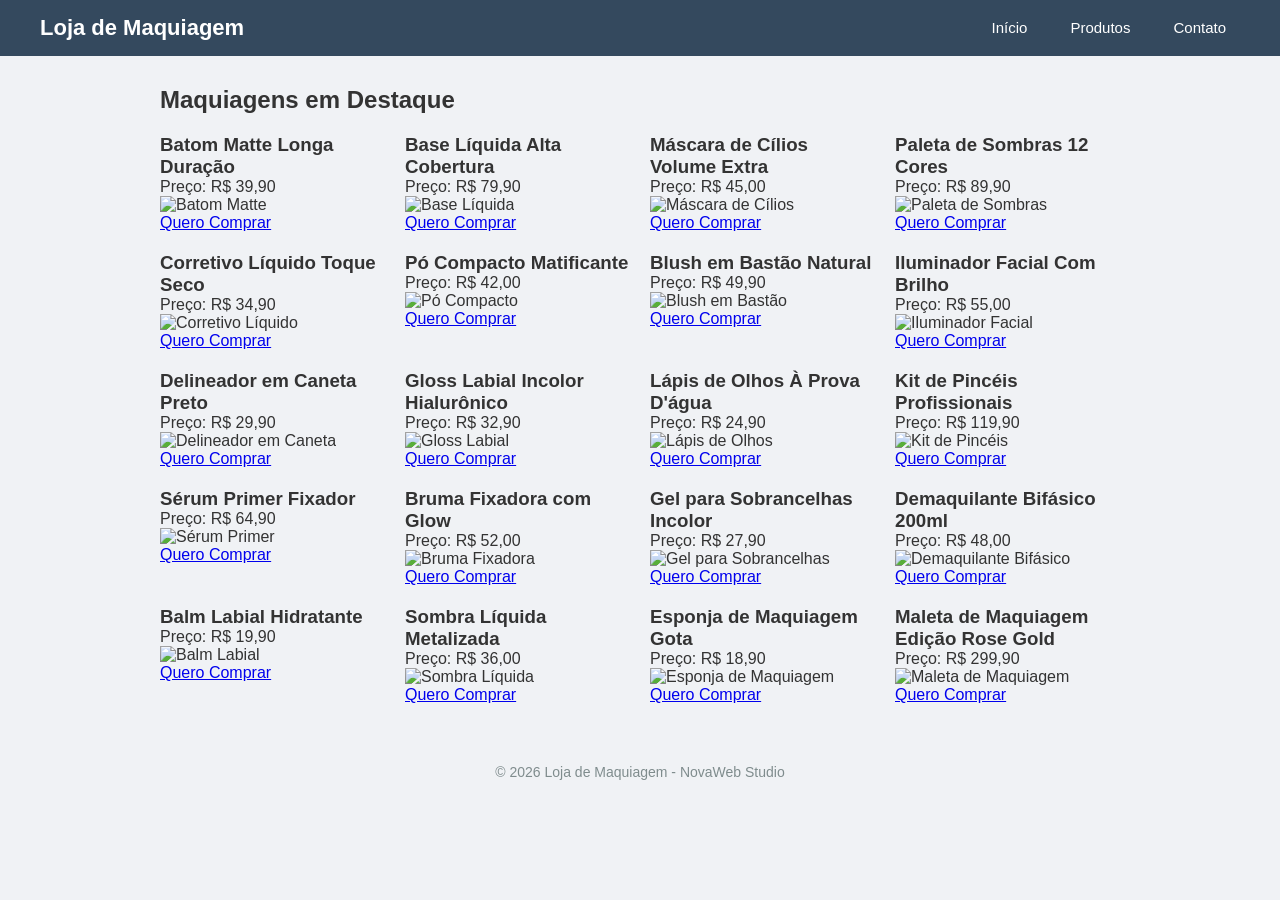
==== produtos.html @ 9a76be10 "fix: tira os arquivos html da pasta assets e coloca na raiz" ====
<!DOCTYPE html>
<html lang="pt-BR">
<head>
    <meta charset="UTF-8">
    <meta name="viewport" content="width=device-width, initial-scale=1.0">
    <title>Catálogo de Produtos - Loja de Maquiagem</title>
    <link rel="stylesheet" href="css/style.css">
</head>
<body>
    <header>
        <h1>Loja de Maquiagem</h1>
        <nav>
            <ul>
                <li><a href="index.html">Início</a></li>
                <li><a href="produtos.html">Produtos</a></li>
                <li><a href="contato.html">Contato</a></li>
            </ul>
        </nav>
    </header>

    <main>
        <section>
            <h2>Maquiagens em Destaque</h2>
            <ul class="lista-produtos">
                <li>
                    <h3>Batom Matte Longa Duração</h3>
                    <p>Preço: R$ 39,90</p>
                    <img src="assets/images/batom.jpg" alt="Batom Matte" width="150">
                    <br>
                    <a href="contato.html">Quero Comprar</a>
                </li>
                <li>
                    <h3>Base Líquida Alta Cobertura</h3>
                    <p>Preço: R$ 79,90</p>
                    <img src="assets/images/base.jpg" alt="Base Líquida" width="150">
                    <br>
                    <a href="contato.html">Quero Comprar</a>
                </li>
                <li>
                    <h3>Máscara de Cílios Volume Extra</h3>
                    <p>Preço: R$ 45,00</p>
                    <img src="assets/images/rimel.jpg" alt="Máscara de Cílios" width="150">
                    <br>
                    <a href="contato.html">Quero Comprar</a>
                </li>
                <li>
                    <h3>Paleta de Sombras 12 Cores</h3>
                    <p>Preço: R$ 89,90</p>
                    <img src="assets/images/paleta.jpg" alt="Paleta de Sombras" width="150">
                    <br>
                    <a href="contato.html">Quero Comprar</a>
                </li>
                <li>
                    <h3>Corretivo Líquido Toque Seco</h3>
                    <p>Preço: R$ 34,90</p>
                    <img src="assets/images/corretivo.jpg" alt="Corretivo Líquido" width="150">
                    <br>
                    <a href="contato.html">Quero Comprar</a>
                </li>
                <li>
                    <h3>Pó Compacto Matificante</h3>
                    <p>Preço: R$ 42,00</p>
                    <img src="assets/images/po.jpg" alt="Pó Compacto" width="150">
                    <br>
                    <a href="contato.html">Quero Comprar</a>
                </li>
                <li>
                    <h3>Blush em Bastão Natural</h3>
                    <p>Preço: R$ 49,90</p>
                    <img src="assets/images/blush.jpg" alt="Blush em Bastão" width="150">
                    <br>
                    <a href="contato.html">Quero Comprar</a>
                </li>
                <li>
                    <h3>Iluminador Facial Com Brilho</h3>
                    <p>Preço: R$ 55,00</p>
                    <img src="assets/images/iluminador.jpg" alt="Iluminador Facial" width="150">
                    <br>
                    <a href="contato.html">Quero Comprar</a>
                </li>
                <li>
                    <h3>Delineador em Caneta Preto</h3>
                    <p>Preço: R$ 29,90</p>
                    <img src="assets/images/delineador.jpg" alt="Delineador em Caneta" width="150">
                    <br>
                    <a href="contato.html">Quero Comprar</a>
                </li>
                <li>
                    <h3>Gloss Labial Incolor Hialurônico</h3>
                    <p>Preço: R$ 32,90</p>
                    <img src="assets/images/gloss.jpg" alt="Gloss Labial" width="150">
                    <br>
                    <a href="contato.html">Quero Comprar</a>
                </li>
                <li>
                    <h3>Lápis de Olhos À Prova D'água</h3>
                    <p>Preço: R$ 24,90</p>
                    <img src="assets/images/lapis.jpg" alt="Lápis de Olhos" width="150">
                    <br>
                    <a href="contato.html">Quero Comprar</a>
                </li>
                <li>
                    <h3>Kit de Pincéis Profissionais</h3>
                    <p>Preço: R$ 119,90</p>
                    <img src="assets/images/pinceis.jpg" alt="Kit de Pincéis" width="150">
                    <br>
                    <a href="contato.html">Quero Comprar</a>
                </li>
                <li>
                    <h3>Sérum Primer Fixador</h3>
                    <p>Preço: R$ 64,90</p>
                    <img src="assets/images/primer.jpg" alt="Sérum Primer" width="150">
                    <br>
                    <a href="contato.html">Quero Comprar</a>
                </li>
                <li>
                    <h3>Bruma Fixadora com Glow</h3>
                    <p>Preço: R$ 52,00</p>
                    <img src="assets/images/bruma.jpg" alt="Bruma Fixadora" width="150">
                    <br>
                    <a href="contato.html">Quero Comprar</a>
                </li>
                <li>
                    <h3>Gel para Sobrancelhas Incolor</h3>
                    <p>Preço: R$ 27,90</p>
                    <img src="assets/images/gel-sobrancelha.jpg" alt="Gel para Sobrancelhas" width="150">
                    <br>
                    <a href="contato.html">Quero Comprar</a>
                </li>
                <li>
                    <h3>Demaquilante Bifásico 200ml</h3>
                    <p>Preço: R$ 48,00</p>
                    <img src="assets/images/demaquilante.jpg" alt="Demaquilante Bifásico" width="150">
                    <br>
                    <a href="contato.html">Quero Comprar</a>
                </li>
                <li>
                    <h3>Balm Labial Hidratante</h3>
                    <p>Preço: R$ 19,90</p>
                    <img src="assets/images/balm.jpg" alt="Balm Labial" width="150">
                    <br>
                    <a href="contato.html">Quero Comprar</a>
                </li>
                <li>
                    <h3>Sombra Líquida Metalizada</h3>
                    <p>Preço: R$ 36,00</p>
                    <img src="assets/images/sombra-liquida.jpg" alt="Sombra Líquida" width="150">
                    <br>
                    <a href="contato.html">Quero Comprar</a>
                </li>
                <li>
                    <h3>Esponja de Maquiagem Gota</h3>
                    <p>Preço: R$ 18,90</p>
                    <img src="assets/images/esponja.jpg" alt="Esponja de Maquiagem" width="150">
                    <br>
                    <a href="contato.html">Quero Comprar</a>
                </li>
                <li>
                    <h3>Maleta de Maquiagem Edição Rose Gold</h3>
                    <p>Preço: R$ 299,90</p>
                    <img src="assets/images/maleta.jpg" alt="Maleta de Maquiagem" width="150">
                    <br>
                    <a href="contato.html">Quero Comprar</a>
                </li>
            </ul>
        </section>
    </main>

    <footer>
        <p>&copy; 2026 Loja de Maquiagem - NovaWeb Studio</p>
    </footer>
</body>
</html>
---- css/style.css ----
/* Reset Básico e Fontes */
* {
    margin: 0;
    padding: 0;
    box-sizing: border-box;
    font-family: Arial, Helvetica, sans-serif;
}

body {
    background-color: #f0f2f5;
    color: #333;
}

/* Cabeçalho / Barra Superior Escura */
header {
    background-color: #34495e;
    color: white;
    padding: 15px 40px;
    display: flex;
    justify-content: space-between;
    align-items: center;
}

header h1 {
    font-size: 22px;
    font-weight: bold;
}

/* Navegação e Links */
nav ul {
    list-style: none;
    display: flex;
    gap: 15px;
}

nav a {
    color: white;
    text-decoration: none;
    font-size: 15px;
    padding: 6px 14px;
    border-radius: 4px;
    transition: background-color 0.3s;
}

nav a:hover, nav a.ativo {
    background-color: #5d6d7e;
    font-weight: bold;
}

/* Conteúdo Principal e Cartões Brancos */
main {
    max-width: 1000px;
    margin: 30px auto;
    padding: 0 20px;
}

.card {
    background-color: white;
    border-radius: 8px;
    padding: 25px;
    margin-bottom: 25px;
    box-shadow: 0 2px 5px rgba(0,0,0,0.05);
}

.card h2 {
    color: #2c3e50;
    font-size: 20px;
    margin-bottom: 10px;
}

.linha-divisoria {
    border: none;
    height: 2px;
    background-color: #3498db;
    margin-bottom: 15px;
}

.card p {
    margin-bottom: 10px;
    color: #555;
    line-height: 1.5;
}

/* Grid de Produtos */
.lista-produtos {
    list-style: none;
    display: grid;
    grid-template-columns: repeat(auto-fit, minmax(200px, 1fr));
    gap: 20px;
    margin-top: 20px;
}

.item-produto {
    border: 1px solid #e0e0e0;
    border-radius: 6px;
    padding: 15px;
    text-align: center;
    background-color: #fafafa;
}

.item-produto h3 {
    font-size: 16px;
    color: #2c3e50;
    margin-bottom: 8px;
}

.item-produto .preco {
    color: #27ae60;
    font-weight: bold;
    margin-bottom: 12px;
}

.btn-comprar {
    display: inline-block;
    margin-top: 10px;
    padding: 8px 15px;
    background-color: #3498db;
    color: white;
    text-decoration: none;
    border-radius: 4px;
    font-size: 14px;
}

.btn-comprar:hover {
    background-color: #2980b9;
}

/* Formulário de Contato */
.form-contato p {
    margin-bottom: 15px;
}

.form-contato label {
    font-weight: bold;
    color: #2c3e50;
}

.form-contato input, 
.form-contato textarea {
    width: 100%;
    padding: 10px;
    margin-top: 5px;
    border: 1px solid #ccc;
    border-radius: 4px;
    font-size: 14px;
}

.form-contato button {
    background-color: #34495e;
    color: white;
    border: none;
    padding: 10px 20px;
    border-radius: 4px;
    cursor: pointer;
    font-size: 15px;
}

.form-contato button:hover {
    background-color: #2c3e50;
}

/* Rodapé */
footer {
    text-align: center;
    padding: 20px;
    color: #7f8c8d;
    font-size: 14px;
    margin-top: 40px;
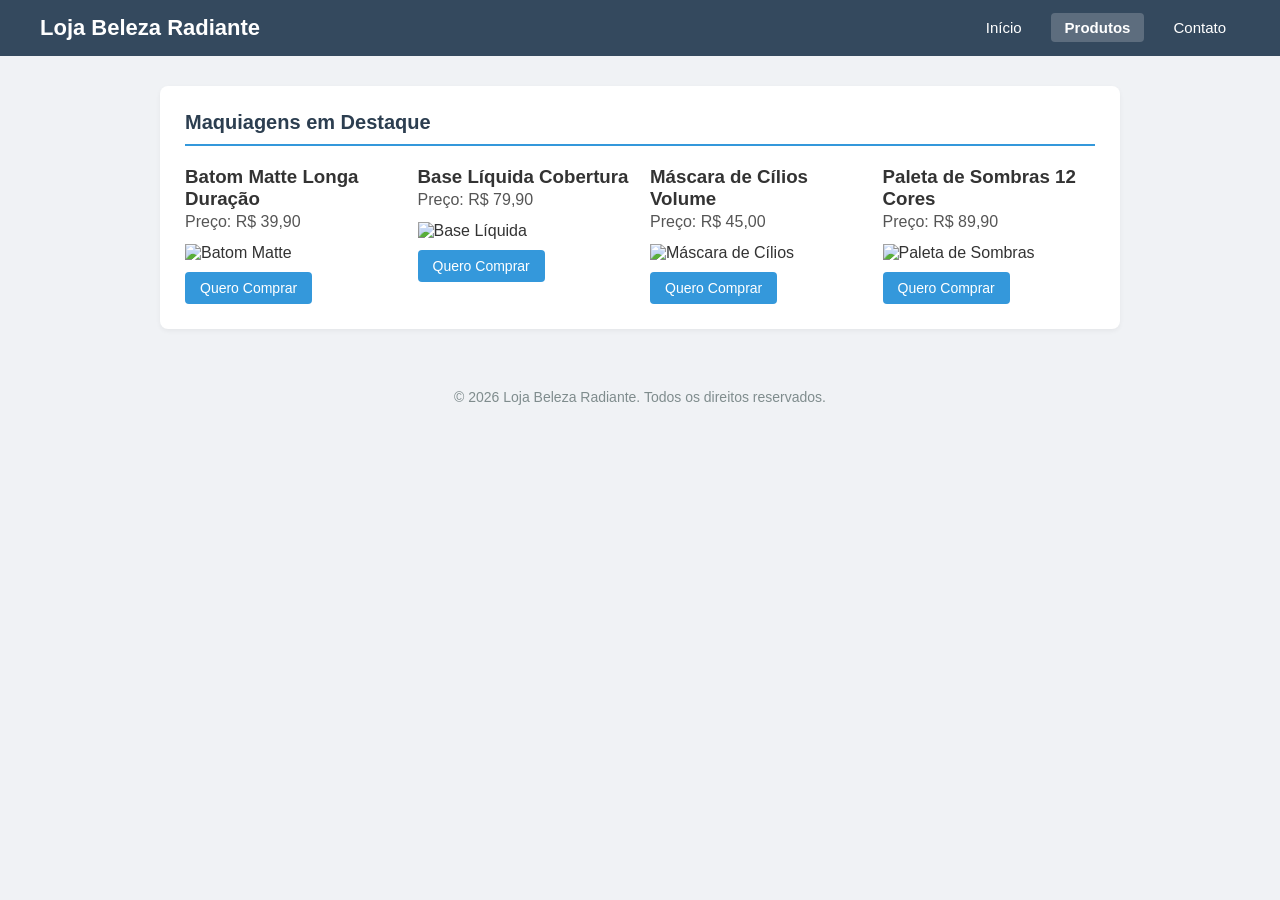
==== commit 6f32e2e8: "fix: corrige html e adiciona imagens aos produtos" ====
--- a/produtos.html
+++ b/produtos.html
@@ -7,167 +7,54 @@
     <link rel="stylesheet" href="css/style.css">
 </head>
 <body>
+
     <header>
-        <h1>Loja de Maquiagem</h1>
+        <h1>Loja Beleza Radiante</h1>
         <nav>
             <ul>
                 <li><a href="index.html">Início</a></li>
-                <li><a href="produtos.html">Produtos</a></li>
+                <li><a href="produtos.html" class="ativo">Produtos</a></li>
                 <li><a href="contato.html">Contato</a></li>
             </ul>
         </nav>
     </header>
 
     <main>
-        <section>
+        <section class="card">
             <h2>Maquiagens em Destaque</h2>
+            <hr class="linha-divisoria">
             <ul class="lista-produtos">
                 <li>
                     <h3>Batom Matte Longa Duração</h3>
                     <p>Preço: R$ 39,90</p>
-                    <img src="assets/images/batom.jpg" alt="Batom Matte" width="150">
-                    <br>
-                    <a href="contato.html">Quero Comprar</a>
+                    <img src="https://images.unsplash.com/photo-1586495777744-4413f21062fa?w=300" alt="Batom Matte" width="150">
+                    <br><a href="#" class="btn-comprar">Quero Comprar</a>
                 </li>
                 <li>
-                    <h3>Base Líquida Alta Cobertura</h3>
+                    <h3>Base Líquida Cobertura</h3>
                     <p>Preço: R$ 79,90</p>
-                    <img src="assets/images/base.jpg" alt="Base Líquida" width="150">
-                    <br>
-                    <a href="contato.html">Quero Comprar</a>
+                    <img src="https://images.unsplash.com/photo-1522337360788-8b13dee7a37e?w=300" alt="Base Líquida" width="150">
+                    <br><a href="#" class="btn-comprar">Quero Comprar</a>
                 </li>
                 <li>
-                    <h3>Máscara de Cílios Volume Extra</h3>
+                    <h3>Máscara de Cílios Volume</h3>
                     <p>Preço: R$ 45,00</p>
-                    <img src="assets/images/rimel.jpg" alt="Máscara de Cílios" width="150">
-                    <br>
-                    <a href="contato.html">Quero Comprar</a>
+                    <img src="https://images.unsplash.com/photo-1512496015851-a90fb38ba796?w=300" alt="Máscara de Cílios" width="150">
+                    <br><a href="#" class="btn-comprar">Quero Comprar</a>
                 </li>
                 <li>
                     <h3>Paleta de Sombras 12 Cores</h3>
                     <p>Preço: R$ 89,90</p>
-                    <img src="assets/images/paleta.jpg" alt="Paleta de Sombras" width="150">
-                    <br>
-                    <a href="contato.html">Quero Comprar</a>
-                </li>
-                <li>
-                    <h3>Corretivo Líquido Toque Seco</h3>
-                    <p>Preço: R$ 34,90</p>
-                    <img src="assets/images/corretivo.jpg" alt="Corretivo Líquido" width="150">
-                    <br>
-                    <a href="contato.html">Quero Comprar</a>
-                </li>
-                <li>
-                    <h3>Pó Compacto Matificante</h3>
-                    <p>Preço: R$ 42,00</p>
-                    <img src="assets/images/po.jpg" alt="Pó Compacto" width="150">
-                    <br>
-                    <a href="contato.html">Quero Comprar</a>
-                </li>
-                <li>
-                    <h3>Blush em Bastão Natural</h3>
-                    <p>Preço: R$ 49,90</p>
-                    <img src="assets/images/blush.jpg" alt="Blush em Bastão" width="150">
-                    <br>
-                    <a href="contato.html">Quero Comprar</a>
-                </li>
-                <li>
-                    <h3>Iluminador Facial Com Brilho</h3>
-                    <p>Preço: R$ 55,00</p>
-                    <img src="assets/images/iluminador.jpg" alt="Iluminador Facial" width="150">
-                    <br>
-                    <a href="contato.html">Quero Comprar</a>
-                </li>
-                <li>
-                    <h3>Delineador em Caneta Preto</h3>
-                    <p>Preço: R$ 29,90</p>
-                    <img src="assets/images/delineador.jpg" alt="Delineador em Caneta" width="150">
-                    <br>
-                    <a href="contato.html">Quero Comprar</a>
-                </li>
-                <li>
-                    <h3>Gloss Labial Incolor Hialurônico</h3>
-                    <p>Preço: R$ 32,90</p>
-                    <img src="assets/images/gloss.jpg" alt="Gloss Labial" width="150">
-                    <br>
-                    <a href="contato.html">Quero Comprar</a>
-                </li>
-                <li>
-                    <h3>Lápis de Olhos À Prova D'água</h3>
-                    <p>Preço: R$ 24,90</p>
-                    <img src="assets/images/lapis.jpg" alt="Lápis de Olhos" width="150">
-                    <br>
-                    <a href="contato.html">Quero Comprar</a>
-                </li>
-                <li>
-                    <h3>Kit de Pincéis Profissionais</h3>
-                    <p>Preço: R$ 119,90</p>
-                    <img src="assets/images/pinceis.jpg" alt="Kit de Pincéis" width="150">
-                    <br>
-                    <a href="contato.html">Quero Comprar</a>
-                </li>
-                <li>
-                    <h3>Sérum Primer Fixador</h3>
-                    <p>Preço: R$ 64,90</p>
-                    <img src="assets/images/primer.jpg" alt="Sérum Primer" width="150">
-                    <br>
-                    <a href="contato.html">Quero Comprar</a>
-                </li>
-                <li>
-                    <h3>Bruma Fixadora com Glow</h3>
-                    <p>Preço: R$ 52,00</p>
-                    <img src="assets/images/bruma.jpg" alt="Bruma Fixadora" width="150">
-                    <br>
-                    <a href="contato.html">Quero Comprar</a>
-                </li>
-                <li>
-                    <h3>Gel para Sobrancelhas Incolor</h3>
-                    <p>Preço: R$ 27,90</p>
-                    <img src="assets/images/gel-sobrancelha.jpg" alt="Gel para Sobrancelhas" width="150">
-                    <br>
-                    <a href="contato.html">Quero Comprar</a>
-                </li>
-                <li>
-                    <h3>Demaquilante Bifásico 200ml</h3>
-                    <p>Preço: R$ 48,00</p>
-                    <img src="assets/images/demaquilante.jpg" alt="Demaquilante Bifásico" width="150">
-                    <br>
-                    <a href="contato.html">Quero Comprar</a>
-                </li>
-                <li>
-                    <h3>Balm Labial Hidratante</h3>
-                    <p>Preço: R$ 19,90</p>
-                    <img src="assets/images/balm.jpg" alt="Balm Labial" width="150">
-                    <br>
-                    <a href="contato.html">Quero Comprar</a>
-                </li>
-                <li>
-                    <h3>Sombra Líquida Metalizada</h3>
-                    <p>Preço: R$ 36,00</p>
-                    <img src="assets/images/sombra-liquida.jpg" alt="Sombra Líquida" width="150">
-                    <br>
-                    <a href="contato.html">Quero Comprar</a>
-                </li>
-                <li>
-                    <h3>Esponja de Maquiagem Gota</h3>
-                    <p>Preço: R$ 18,90</p>
-                    <img src="assets/images/esponja.jpg" alt="Esponja de Maquiagem" width="150">
-                    <br>
-                    <a href="contato.html">Quero Comprar</a>
-                </li>
-                <li>
-                    <h3>Maleta de Maquiagem Edição Rose Gold</h3>
-                    <p>Preço: R$ 299,90</p>
-                    <img src="assets/images/maleta.jpg" alt="Maleta de Maquiagem" width="150">
-                    <br>
-                    <a href="contato.html">Quero Comprar</a>
+                    <img src="https://images.unsplash.com/photo-1512496015851-a90fb38ba796?w=300" alt="Paleta de Sombras" width="150">
+                    <br><a href="#" class="btn-comprar">Quero Comprar</a>
                 </li>
             </ul>
         </section>
     </main>
 
     <footer>
-        <p>&copy; 2026 Loja de Maquiagem - NovaWeb Studio</p>
+        <p>&copy; 2026 Loja Beleza Radiante. Todos os direitos reservados.</p>
     </footer>
+
 </body>
 </html>
